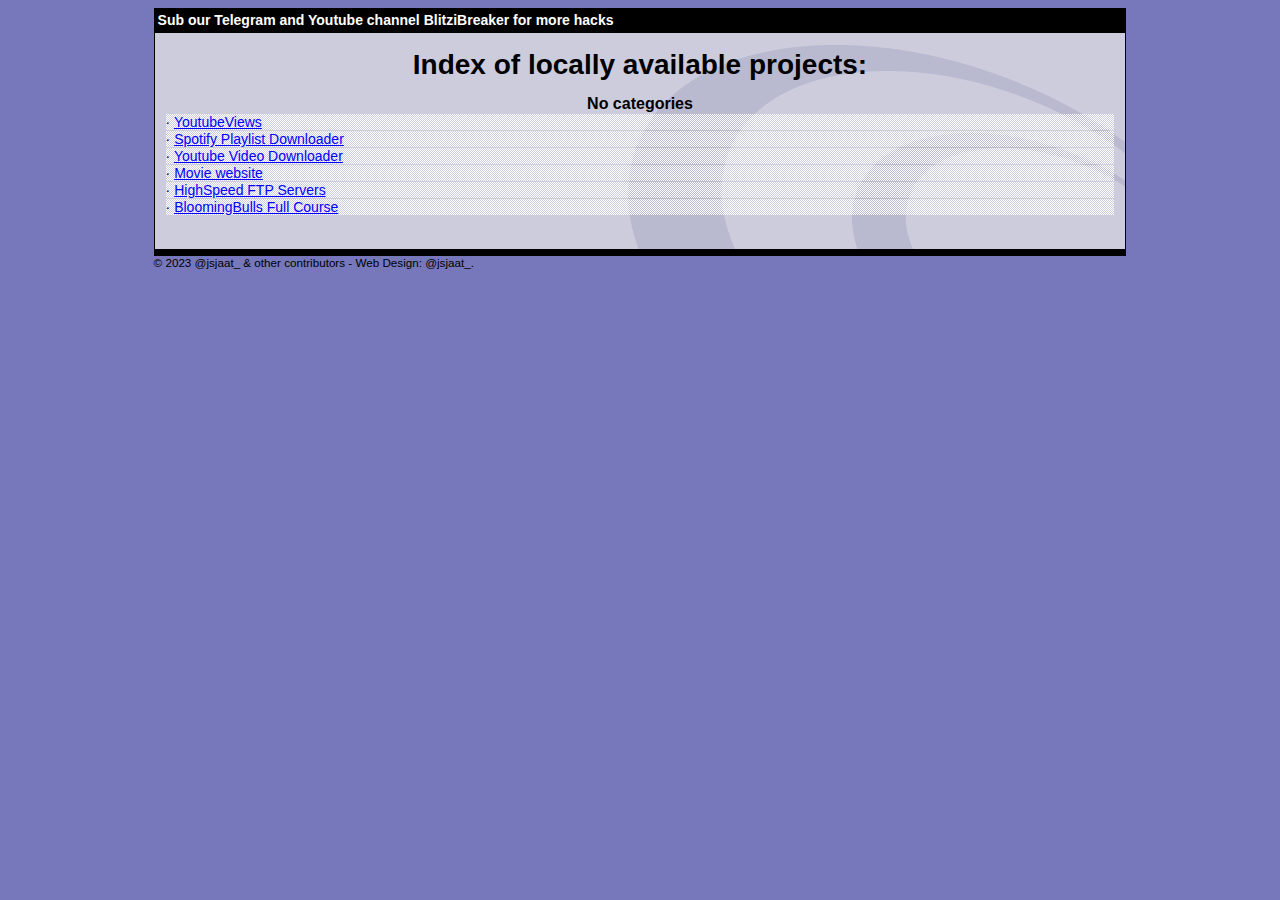
==== projects.html @ 5cc169c6 "Add files via upload" ====
<html lang="en">

<head>
	<meta http-equiv="Content-Type" content="text/html; charset=utf-8" />
	<meta name="description" content="HTTrack is an easy-to-use website mirror utility. It allows you to download a World Wide website from the Internet to a local directory,building recursively all structures, getting html, images, and other files from the server to your computer. Links are rebuiltrelatively so that you can freely browse to the local site (works with any browser). You can mirror several sites together so that you can jump from one toanother. You can, also, update an existing mirror site, or resume an interrupted download. The robot is fully configurable, with an integrated help" />
	<meta name="keywords" content="httrack, HTTRACK, HTTrack, winhttrack, WINHTTRACK, WinHTTrack, offline browser, web mirror utility, aspirateur web, surf offline, web capture, www mirror utility, browse offline, local  site builder, website mirroring, aspirateur www, internet grabber, capture de site web, internet tool, hors connexion, unix, dos, windows 95, windows 98, solaris, ibm580, AIX 4.0, HTS, HTGet, web aspirator, web aspirateur, libre, GPL, GNU, free software" />
	<title>List of available projects</title>

	<style type="text/css">

body {
	margin: 0;  padding: 0;  margin-bottom: 15px;  margin-top: 8px;
	background: #77b;
}
body, td {
	font: 14px "Trebuchet MS", Verdana, Arial, Helvetica, sans-serif;
	}

#subTitle {
	background: #000;  color: #fff;  padding: 4px;  font-weight: bold; 
	}

#siteNavigation a, #siteNavigation .current {
	font-weight: bold;  color: #448;
	}
#siteNavigation a:link    { text-decoration: none; }
#siteNavigation a:visited { text-decoration: none; }

#siteNavigation .current { background-color: #ccd; }

#siteNavigation a:hover   { text-decoration: none;  background-color: #fff;  color: #000; }
#siteNavigation a:active  { text-decoration: none;  background-color: #ccc; }


a:link    { text-decoration: underline;  color: #00f; }
a:visited { text-decoration: underline;  color: #000; }
a:hover   { text-decoration: underline;  color: #c00; }
a:active  { text-decoration: underline; }

#pageContent {
	clear: both;
	border-bottom: 6px solid #000;
	padding: 10px;  padding-top: 20px;
	line-height: 1.65em;
	background-image: url(backblue.gif);
	background-repeat: no-repeat;
	background-position: top right;
	}

#pageContent, #siteNavigation {
	background-color: #ccd;
	}


.imgLeft  { float: left;   margin-right: 10px;  margin-bottom: 10px; }
.imgRight { float: right;  margin-left: 10px;   margin-bottom: 10px; }

hr { height: 1px;  color: #000;  background-color: #000;  margin-bottom: 15px; }

h1 { margin: 0;  font-weight: bold;  font-size: 2em; }
h2 { margin: 0;  font-weight: bold;  font-size: 1.6em; }
h3 { margin: 0;  font-weight: bold;  font-size: 1.3em; }
h4 { margin: 0;  font-weight: bold;  font-size: 1.18em; }

.blak { background-color: #000; }
.hide { display: none; }
.tableWidth { min-width: 400px; }

.tblRegular       { border-collapse: collapse; }
.tblRegular td    { padding: 6px;  background-image: url(fade.gif);  border: 2px solid #99c; }
.tblHeaderColor, .tblHeaderColor td { background: #99c; }
.tblNoBorder td   { border: 0; }


</style>

</head>

<body>
<table width="76%" border="0" align="center" cellspacing="0" cellpadding="3" class="tableWidth">
	<tr>
	<td id="subTitle">Sub our Telegram and Youtube channel BlitziBreaker for more hacks</td>
	</tr>
</table>
<table width="76%" border="0" align="center" cellspacing="0" cellpadding="0" class="tableWidth">
<tr class="blak">
<td>
	<table width="100%" border="0" align="center" cellspacing="1" cellpadding="0">
	<tr>
	<td colspan="6"> 
		<table width="100%" border="0" align="center" cellspacing="0" cellpadding="10">
		<tr> 
		<td id="pageContent"> 
<!-- ==================== End prologue ==================== -->


<h1 ALIGN=Center>Index of locally available projects:</H1>
  <table border="0" width="100%" cellspacing="1" cellpadding="0">
		<TH>
		<BR/>
			No categories
		</TH>
		<TR>
		  <TD BACKGROUND="fade.gif">
                    &middot; <A HREF="youtube_views.html">YoutubeViews</A>
   		  </TD>
		</TR>
		<TR>
			<TD BACKGROUND="fade.gif">
					  &middot; <A HREF="https://spotify-downloader.com/">Spotify Playlist Downloader</A>
			   </TD>
		  </TR>
	    <TR>
			<TD BACKGROUND="fade.gif">
					  &middot; <A HREF="youtube_views.html">Youtube Video Downloader</A>
			   </TD>
		</TR> 
		<TR>
			<TD BACKGROUND="fade.gif">
					  &middot; <A HREF="youtube_views.html">Movie website</A>
			   </TD>
		</TR>
		<TR>
			<TD BACKGROUND="fade.gif">
					  &middot; <A HREF="youtube_views.html">HighSpeed FTP Servers</A>
			   </TD>
		</TR>
		<TR>
			<TD BACKGROUND="fade.gif">
					  &middot; <A HREF="youtube_views.html">BloomingBulls Full Course</A>
			   </TD>
		</TR>	 
	</TABLE>
	<BR>
	<H6 ALIGN="RIGHT">
	</H6>

<!-- ==================== Start epilogue ==================== -->
		</td>
		</tr>
		</table>
	</td>
	</tr>
	</table>
</td>
</tr>
</table>

<table width="76%" border="0" align="center" valign="bottom" cellspacing="0" cellpadding="0">
	<tr>
	<td id="footer"><small>&copy; 2023 @jsjaat_ & other contributors - Web Design: @jsjaat_.</small></td>
	</tr>
</table>

</body>

</html>
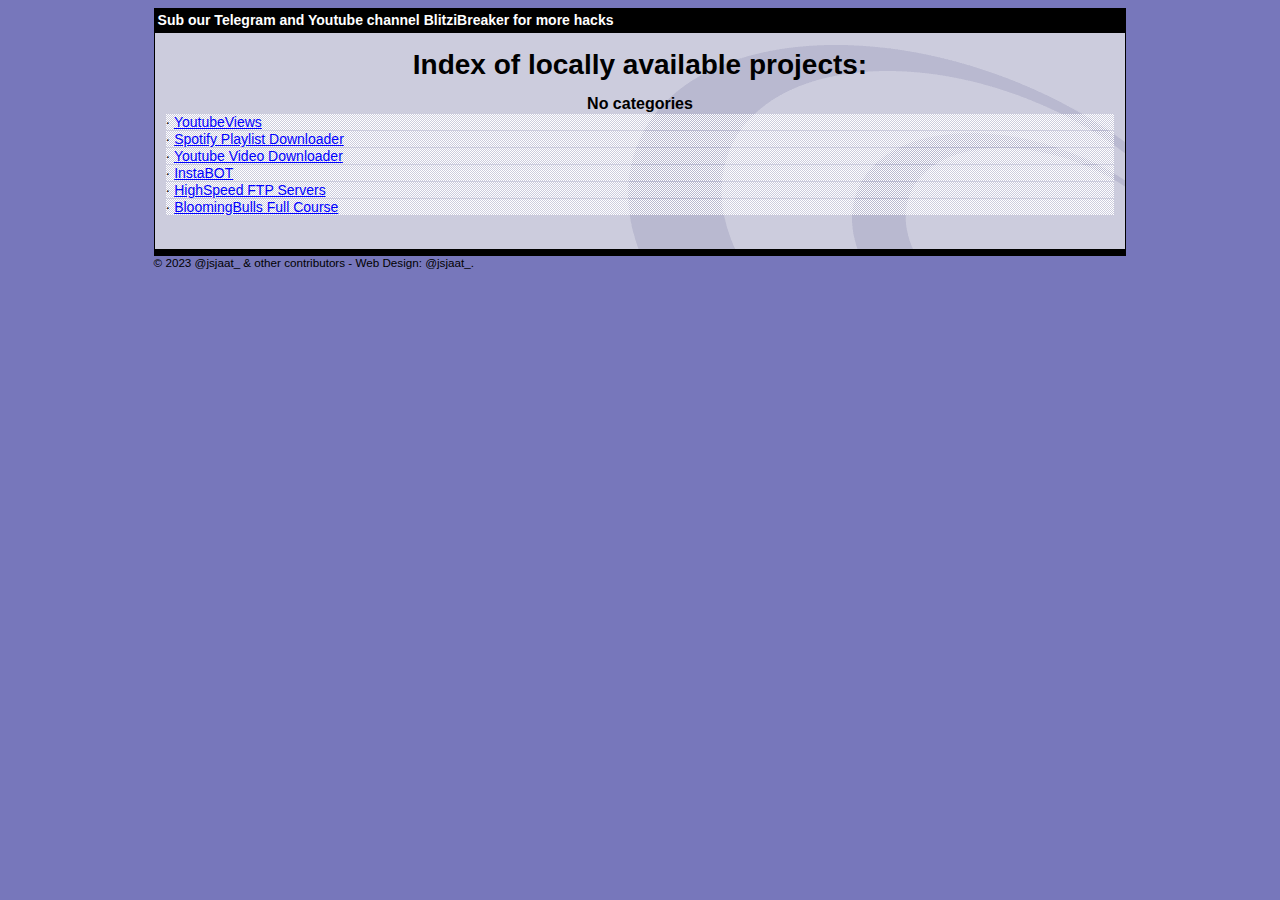
==== commit ff6b981b: "added insta bot in projects" ====
--- a/projects.html
+++ b/projects.html
@@ -117,7 +117,7 @@
 		</TR> 
 		<TR>
 			<TD BACKGROUND="fade.gif">
-					  &middot; <A HREF="youtube_views.html">Movie website</A>
+					  &middot; <A HREF="instabot.py">InstaBOT</A>
 			   </TD>
 		</TR>
 		<TR>
